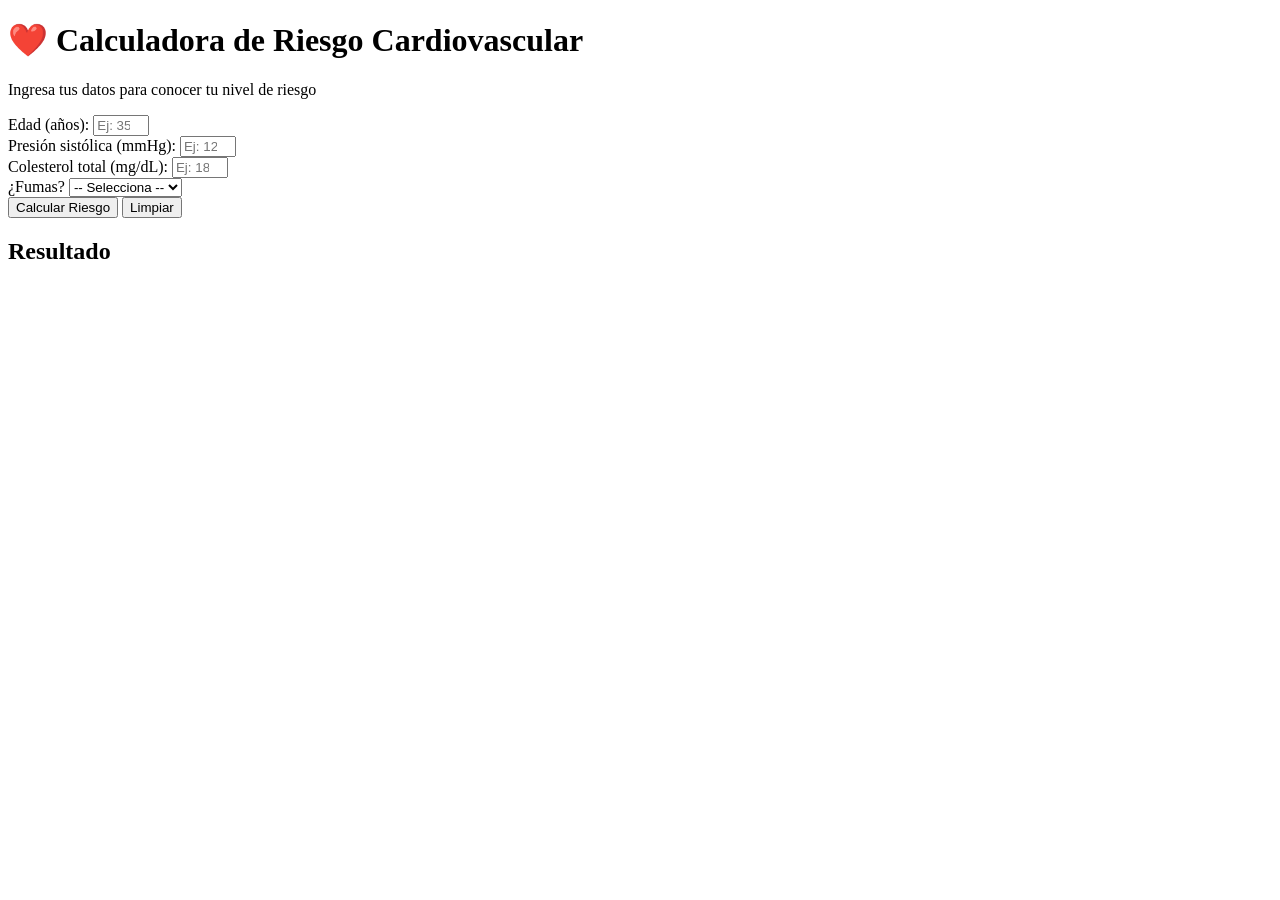
==== parcial1/index.html @ cee14fd8 "primer actualización -parcial1" ====
<!DOCTYPE html>
<html lang="es">
<head>
  <meta charset="UTF-8">
  <meta name="viewport" content="width=device-width, initial-scale=1.0">
  <title>Calculadora de Riesgo Cardiovascular</title>
</head>
<body>

  <div class="contenedor" id="app">
    <h1>❤️ Calculadora de Riesgo Cardiovascular</h1>
    <p class="subtitulo">Ingresa tus datos para conocer tu nivel de riesgo</p>

    <div class="formulario">

      <div class="campo">
        <label for="edad">Edad (años):</label>
        <input type="number" id="edad" placeholder="Ej: 35" min="1" max="120">
      </div>

      <div class="campo">
        <label for="presion">Presión sistólica (mmHg):</label>
        <input type="number" id="presion" placeholder="Ej: 120" min="60" max="250">
      </div>

      <div class="campo">
        <label for="colesterol">Colesterol total (mg/dL):</label>
        <input type="number" id="colesterol" placeholder="Ej: 180" min="100" max="400">
      </div>

      <div class="campo">
        <label for="fumador">¿Fumas?</label>
        <select id="fumador">
          <option value="">-- Selecciona --</option>
          <option value="si">Sí</option>
          <option value="no">No</option>
        </select>
      </div>

      <button id="btnCalcular">Calcular Riesgo</button>
      <button id="btnLimpiar">Limpiar</button>

    </div>

    <div class="resultado" id="resultado">
      <h2>Resultado</h2>
      <p id="textoResultado"></p>
      <div id="nivelRiesgo" class="nivel"></div>
      <ul id="recomendaciones"></ul>
    </div>

  </div>
  <script src="calculadora.js"></script>
</body>
</html>
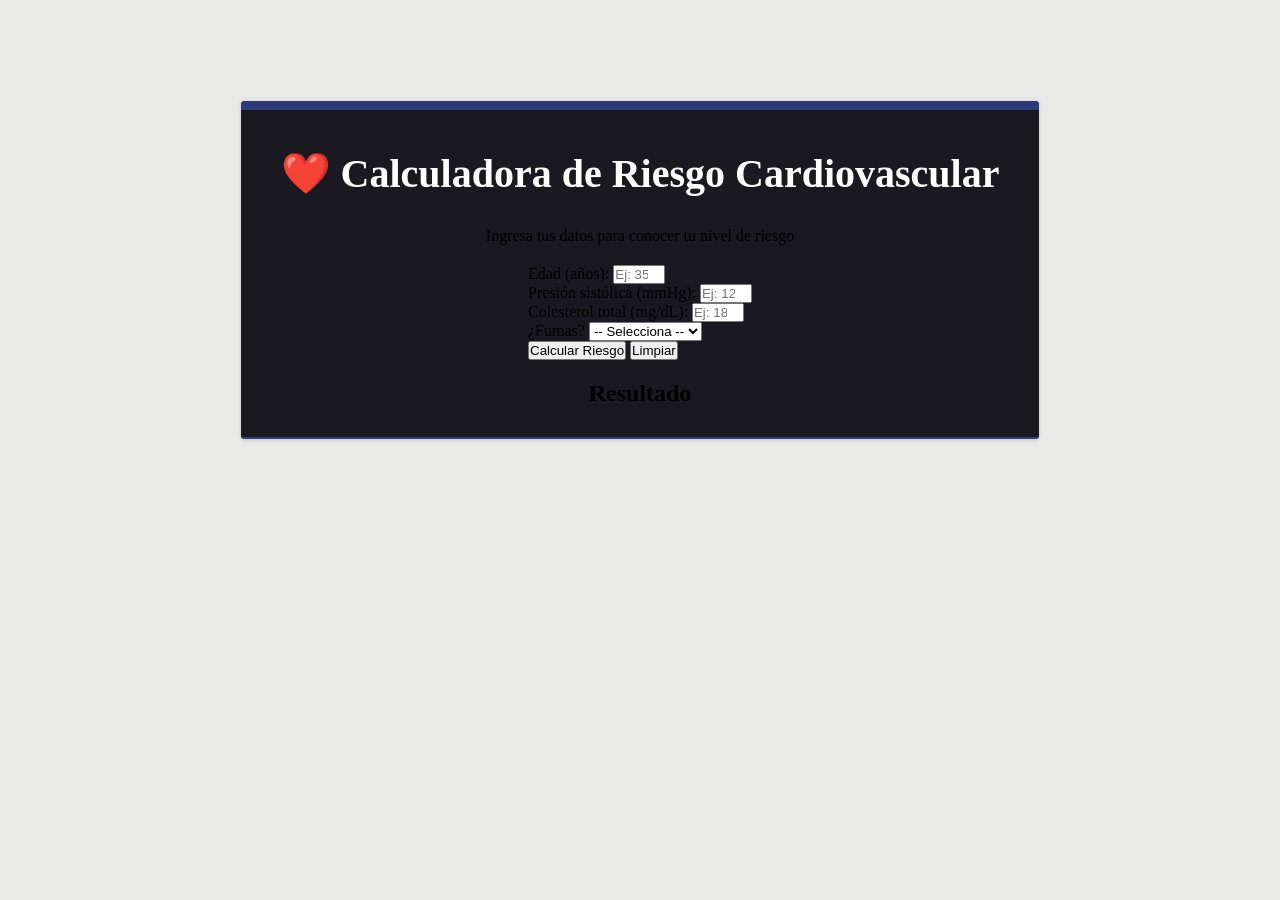
==== commit 7431eea8: "avance css, modifique html - parcial1" ====
--- a/parcial1/index.html
+++ b/parcial1/index.html
@@ -4,6 +4,7 @@
   <meta charset="UTF-8">
   <meta name="viewport" content="width=device-width, initial-scale=1.0">
   <title>Calculadora de Riesgo Cardiovascular</title>
+  <link rel="stylesheet" href="style.css">
 </head>
 <body>
 
@@ -15,17 +16,17 @@
 
       <div class="campo">
         <label for="edad">Edad (años):</label>
-        <input type="number" id="edad" placeholder="Ej: 35" min="1" max="120">
+        <input type="number" id="edad" placeholder="Ej: 35" min="1" max="120" value="" required>
       </div>
 
       <div class="campo">
         <label for="presion">Presión sistólica (mmHg):</label>
-        <input type="number" id="presion" placeholder="Ej: 120" min="60" max="250">
+        <input type="number" id="presion" placeholder="Ej: 120" min="60" max="250" value="" required>
       </div>
 
       <div class="campo">
         <label for="colesterol">Colesterol total (mg/dL):</label>
-        <input type="number" id="colesterol" placeholder="Ej: 180" min="100" max="400">
+        <input type="number" id="colesterol" placeholder="Ej: 180" min="100" max="400" value="" required>
       </div>
 
       <div class="campo">
--- a/parcial1/style.css
+++ b/parcial1/style.css
@@ -0,0 +1,41 @@
+*{
+    margin:0;
+    padding: 0;
+    box-sizing: border-box;
+}
+
+
+
+body{
+    background-color: rgb(233, 233, 232);
+    display: flex;
+    justify-content: center;
+    align-items: center;
+    height: 60vh;
+}
+
+
+.contenedor{
+    max-width: 80vw;
+    box-shadow:rgba(0, 0, 0, 0.16) 0px 1px 4px;
+    padding: 30px;
+    border-radius: 3px;
+    display: flex;
+    flex-direction: column;
+    justify-content: center;
+    align-items: center;
+    gap:20px;
+    background-color: rgba(0, 1, 7, 0.89);
+    border-top: 9px solid rgb(47, 58, 124);
+    border-bottom: 2px solid rgb(47, 58, 124);
+
+    h1{
+        font-family: Georgia, 'Times New Roman', Times, serif;
+        font-size: 2.5rem;
+        color: white;
+        margin: 10px;
+    }
+    
+
+
+}
